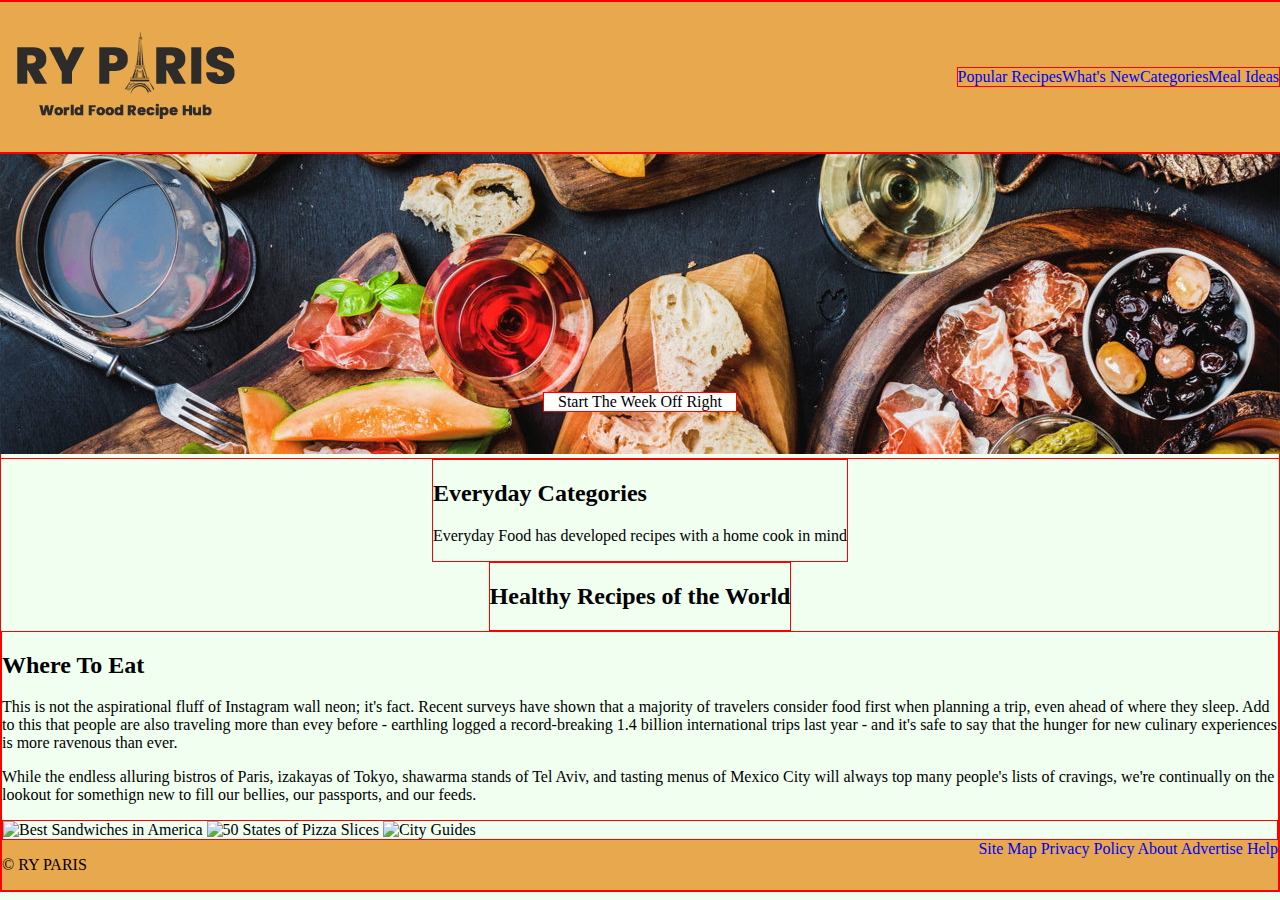
==== index.html @ b85de5db "first commit" ====
<!DOCTYPE html>
<html lang="en">
<head>
    <meta charset="UTF-8">
    <title>RY Paris</title>
    <link rel="stylesheet" href="Css/style.css">
</head>
<body>
<div class="pageContainer">
    <div class="navContainer">
        <!-- <div class="logo"> -->
            <img src="./Images/ryparis-logo.png">
        <!-- </div>  -->
        <div class="navLinks">
            <div>
                <a href="recipe-page.html">Popular Recipes</a>
            </div>
            <div>
                <a href="#">What's New</a>
            </div>
            <div>
                <a href="#">Categories</a>
            </div>
            <div>
                <a href="#">Meal Ideas</a>
            </div>
        </div>
    </div>
    <div class="banner">
        <img class="bImg" src="./Images/hero-image.jpg">
        <div class="titleContainer">
            <div class="bannerTitle">Start The Week Off Right</div>
        </div>
        <!-- <div class="bannerImg"> -->
        <!-- </div> -->
    </div>
    <div class="everydayCategories">
        <h2>Everyday Categories</h2>
        <p>Everyday Food has developed recipes with a home cook in mind</p>
    </div>
    <div class="contentContainer">

    </div>
    <div class="recipesOfTheWeek">
        <h2>Healthy Recipes of the World</h2>
    </div>
    <div class="whereToEat">
        <h2>Where To Eat</h2>
        <p>This is not the aspirational fluff of Instagram wall neon; it's fact. Recent surveys have shown that a majority of travelers consider food first when planning a trip, even ahead of where they sleep. Add to this that people are also traveling more than evey before - earthling logged a record-breaking 1.4 billion international trips last year - and it's safe to say that the hunger for new culinary experiences is more ravenous than ever.</p>
        <p>While the endless alluring bistros of Paris, izakayas of Tokyo, shawarma stands of Tel Aviv, and tasting menus of Mexico City will always top many people's lists of cravings, we're continually on the lookout for somethign new to fill our bellies, our passports, and our feeds.</p>
        <div class="imageContainer"> 
            <img src="#" alt="Best Sandwiches in America">
            <img src="#" alt="50 States of Pizza Slices">
            <img src="#" alt="City Guides">
        </div>
        <footer class="foot"> 
            <p>&copy; RY PARIS</p>
            <div class="footerLinks">
                <a href="#">Site Map</a>
                <a href="#">Privacy Policy</a>
                <a href="#">About</a>
                <a href="#">Advertise</a>
                <a href="Help">Help</a>
            </div>

        </footer>
    </div>
</div>
</body>
</html>
---- Css/style.css ----
/* R231 G168 B78*/
.pageContainer {
    display: flex;
    flex-direction: column;
    justify-content: center;
    align-items: center;
}
.navContainer {
    display: flex;
    flex-direction: row;
    justify-content: space-between;
    align-items: center;
    background-color: skyblue;
    border: 1px solid red;
    background-color: rgb(231, 168, 78);
    width: 100vw;
    height: 150px;

}

.logo {
    align-self: center;
    border: 1px solid red;

}

.navLinks {
    display: flex;
    flex-direction: row;
    justify-content: space-around;
    align-items: center;
    border: 1px solid red;
}


.banner {
    border: 1px solid  red;
    width: 100vw;
    position: relative;
    justify-content: center;
}

.titleContainer {
    display: flex;
    position: absolute;
    width: 100%;
    justify-content: center;
    bottom: 15%;
}

.bannerTitle {
    z-index: 2;
    border: 1px solid red;
    width: 15%;
    background-color: white;
    text-align: center;
    
}

.bannerImg {
    z-index: 1;
    width: 100vw;
}

.bImg {
    object-fit: cover;
    width: 100vw;
    height: 300px;
}



.everydayCategories {
    border: 1px solid red;
}

.recipesOfTheWeek {
    border: 1px solid red;
}

.pageContainer {
    border: 1px solid red;
}
.whereToEat {
    border: 1px solid red;
    justify-content: center;
}

.imageContainer {
    border: 1px solid red;
    justify-content: center;
    align-items: center;
}
a {
    text-decoration: none;
}
html {
    background-color: honeydew;
}

body {
    margin: 0px;
}

.foot {
    display: flex;
    flex-direction: row;
    justify-content: space-between;
    background-color: rgb(231, 168, 78);
}
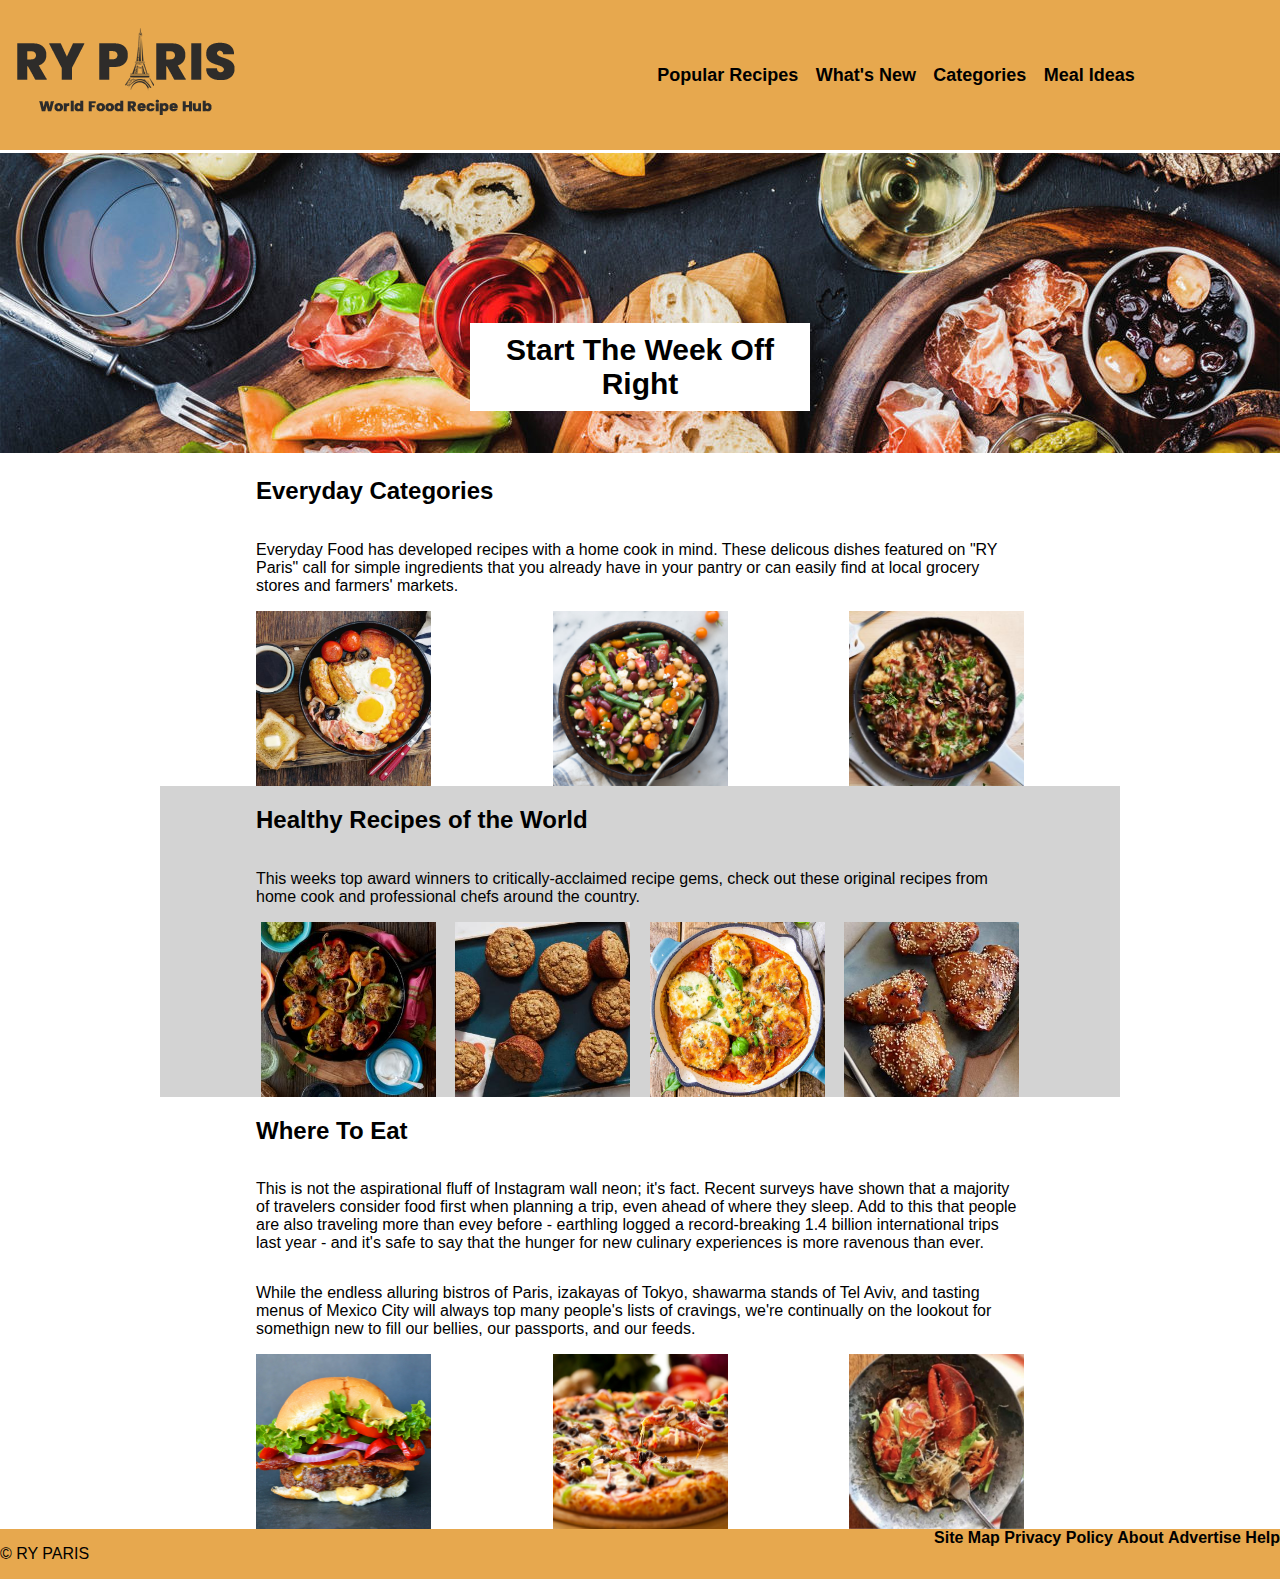
==== commit 4a268d50: "removed red borders" ====
--- a/index.html
+++ b/index.html
@@ -9,9 +9,9 @@
 <div class="pageContainer">
     <div class="navContainer">
         <!-- <div class="logo"> -->
-            <img src="./Images/ryparis-logo.png">
+            <a href="index.html"><img src="./Images/ryparis-logo.png"></a>
         <!-- </div>  -->
-        <div class="navLinks">
+        <div class="navLinks boldText">
             <div>
                 <a href="recipe-page.html">Popular Recipes</a>
             </div>
@@ -34,37 +34,47 @@
         <!-- <div class="bannerImg"> -->
         <!-- </div> -->
     </div>
-    <div class="everydayCategories">
-        <h2>Everyday Categories</h2>
-        <p>Everyday Food has developed recipes with a home cook in mind</p>
+    <div class="contentContainer">
+        <div class="contentArea"> <!--Everyday Categories-->
+            <h2 class="boldText">Everyday Categories</h2>
+            <p>Everyday Food has developed recipes with a home cook in mind. These delicous dishes featured on "RY Paris" call for simple ingredients that you already have in your pantry or can easily find at local grocery stores and farmers' markets.</p>
+            <div class="imageContainer">
+                <img class="cImg imgSize" src="./Images/breakfast-ideas.jpg">
+                <img class="cImg imgSize" src="./Images/vegetarian-ideas.jpg">
+                <img class="cImg imgSize" src="./Images/cold-weather-dinners.jpeg">
+            </div>
+        </div>
+        <div class="contentArea healthy"> <!--Healthy Recipes-->
+            <h2 class="boldText">Healthy Recipes of the World</h2>
+            <p>This weeks top award winners to critically-acclaimed recipe gems, check out these original recipes from home cook and professional chefs around the country.</p>
+            <div class="imageContainer"> 
+                <img class="hImg imgSize" src="./Images/fajita-peppers.jpeg">
+                <img class="hImg imgSize" src="./Images/muffins.jpeg">
+                <img class="hImg imgSize" src="./Images/eggplant-parmesan.jpg">
+                <img class="hImg imgSize" src="./Images/teriyaki-chicken.jpeg">
+            </div>
+        </div>
+        <div class="contentArea"> <!--Where to eat-->
+            <h2 class="boldText">Where To Eat</h2>
+            <p>This is not the aspirational fluff of Instagram wall neon; it's fact. Recent surveys have shown that a majority of travelers consider food first when planning a trip, even ahead of where they sleep. Add to this that people are also traveling more than evey before - earthling logged a record-breaking 1.4 billion international trips last year - and it's safe to say that the hunger for new culinary experiences is more ravenous than ever.</p>
+            <p>While the endless alluring bistros of Paris, izakayas of Tokyo, shawarma stands of Tel Aviv, and tasting menus of Mexico City will always top many people's lists of cravings, we're continually on the lookout for somethign new to fill our bellies, our passports, and our feeds.</p>
+            <div class="imageContainer"> 
+                <img class="cImg imgSize" src="./Images/burger.jpg" alt="Best Sandwiches in America">
+                <img class="cImg imgSize" src="./Images/pizza.jpeg" alt="50 States of Pizza Slices">
+                <img class="cImg imgSize" src="./Images/food-image.jpg" alt="City Guides">
+            </div>
+        </div>
     </div>
-    <div class="contentContainer">
-
-    </div>
-    <div class="recipesOfTheWeek">
-        <h2>Healthy Recipes of the World</h2>
-    </div>
-    <div class="whereToEat">
-        <h2>Where To Eat</h2>
-        <p>This is not the aspirational fluff of Instagram wall neon; it's fact. Recent surveys have shown that a majority of travelers consider food first when planning a trip, even ahead of where they sleep. Add to this that people are also traveling more than evey before - earthling logged a record-breaking 1.4 billion international trips last year - and it's safe to say that the hunger for new culinary experiences is more ravenous than ever.</p>
-        <p>While the endless alluring bistros of Paris, izakayas of Tokyo, shawarma stands of Tel Aviv, and tasting menus of Mexico City will always top many people's lists of cravings, we're continually on the lookout for somethign new to fill our bellies, our passports, and our feeds.</p>
-        <div class="imageContainer"> 
-            <img src="#" alt="Best Sandwiches in America">
-            <img src="#" alt="50 States of Pizza Slices">
-            <img src="#" alt="City Guides">
+    <footer class="foot"> 
+        <p>&copy; RY PARIS</p>
+        <div class="footerLinks">
+            <a href="#">Site Map</a>
+            <a href="#">Privacy Policy</a>
+            <a href="#">About</a>
+            <a href="#">Advertise</a>
+            <a href="#">Help</a>
         </div>
-        <footer class="foot"> 
-            <p>&copy; RY PARIS</p>
-            <div class="footerLinks">
-                <a href="#">Site Map</a>
-                <a href="#">Privacy Policy</a>
-                <a href="#">About</a>
-                <a href="#">Advertise</a>
-                <a href="Help">Help</a>
-            </div>
-
-        </footer>
-    </div>
+    </footer>
 </div>
 </body>
 </html>--- a/Css/style.css
+++ b/Css/style.css
@@ -4,37 +4,38 @@
     flex-direction: column;
     justify-content: center;
     align-items: center;
+    font-family: Arial;
 }
 .navContainer {
     display: flex;
     flex-direction: row;
     justify-content: space-between;
     align-items: center;
-    background-color: skyblue;
-    border: 1px solid red;
     background-color: rgb(231, 168, 78);
     width: 100vw;
     height: 150px;
-
+    border-bottom: 3px solid white;  
 }
 
+.healthy {
+    background-color: lightgray;
+}
 .logo {
     align-self: center;
-    border: 1px solid red;
-
 }
 
 .navLinks {
     display: flex;
     flex-direction: row;
-    justify-content: space-around;
+    justify-content: space-evenly;
     align-items: center;
-    border: 1px solid red;
+    color: black;
+    font-size: 18px;
+    width: 40vw;
+    padding-right: 10%;
 }
 
-
 .banner {
-    border: 1px solid  red;
     width: 100vw;
     position: relative;
     justify-content: center;
@@ -50,11 +51,17 @@
 
 .bannerTitle {
     z-index: 2;
-    border: 1px solid red;
-    width: 15%;
+    width: 25%;
     background-color: white;
-    text-align: center;
-    
+    text-align: center;  
+    font-size: 30px;
+    font-weight: bolder;
+    padding: 10px;
+}
+
+.BoldText {
+    font-size:25px;
+    font-weight: bolder;
 }
 
 .bannerImg {
@@ -68,34 +75,46 @@
     height: 300px;
 }
 
-
-
-.everydayCategories {
-    border: 1px solid red;
+.cImg {
+    object-fit: contain;
+    width: 25%;
+    height: 100%;
 }
 
-.recipesOfTheWeek {
-    border: 1px solid red;
+.hImg {
+    object-fit: contain;
+    width: 25%;
+    height: 100%;
+    padding: 0 5px;
 }
 
-.pageContainer {
-    border: 1px solid red;
+.imgSize {
+    height: 175px;
+    width: 175px;
+    object-fit: cover;
 }
-.whereToEat {
-    border: 1px solid red;
-    justify-content: center;
+
+.contentContainer {
+    width: 75vw;
+}
+
+.contentArea {
+    display: flex;
+    flex-direction: column;
+    padding: 0 10%;  
 }
 
 .imageContainer {
-    border: 1px solid red;
-    justify-content: center;
+    display: flex;
+    justify-content: space-between;
     align-items: center;
+    max-height: 50vh;
 }
+
 a {
     text-decoration: none;
-}
-html {
-    background-color: honeydew;
+    color: black;
+    font-weight: bold;
 }
 
 body {
@@ -103,6 +122,7 @@
 }
 
 .foot {
+    width: 100vw;
     display: flex;
     flex-direction: row;
     justify-content: space-between;
